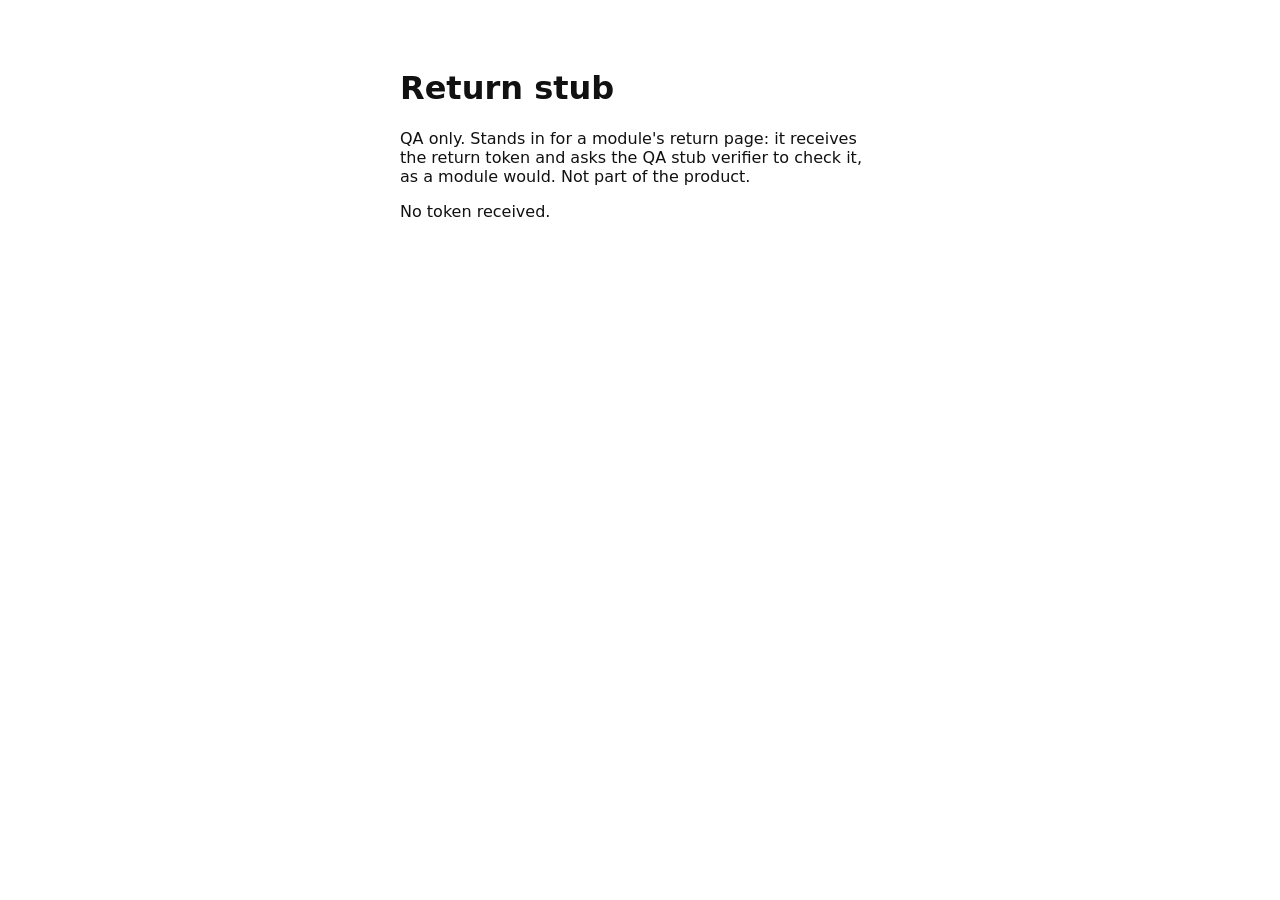
==== return-stub.html @ 80997c3a "QA return stub: receive the return token and check it with the stub verifier Co-Authored-By: Claude " ====
<!doctype html>
<html lang="en">
<head>
  <meta charset="utf-8">
  <meta name="viewport" content="width=device-width, initial-scale=1">
  <meta name="robots" content="noindex, nofollow">
  <meta http-equiv="Content-Security-Policy" content="default-src 'self'; connect-src https://app.flow.aiqadam.org; frame-ancestors 'none'">
  <meta name="referrer" content="no-referrer">
  <title>AI Qadam ID — return stub (QA)</title>
  <link rel="stylesheet" href="style.css">
  <script src="return-stub.js" defer></script>
</head>
<body>
  <main>
    <h1>Return stub</h1>
    <p>QA only. Stands in for a module's return page: it receives the return token and asks the QA stub
      verifier to check it, as a module would. Not part of the product.</p>
    <p id="status">…</p>
  </main>
</body>
</html>
---- style.css ----
body { font-family: system-ui, -apple-system, sans-serif; margin: 0; padding: 48px 16px; color: #111; background: #fff; }
main { max-width: 480px; margin: 0 auto; }
@media (prefers-color-scheme: dark) { body { color: #eee; background: #111; } }
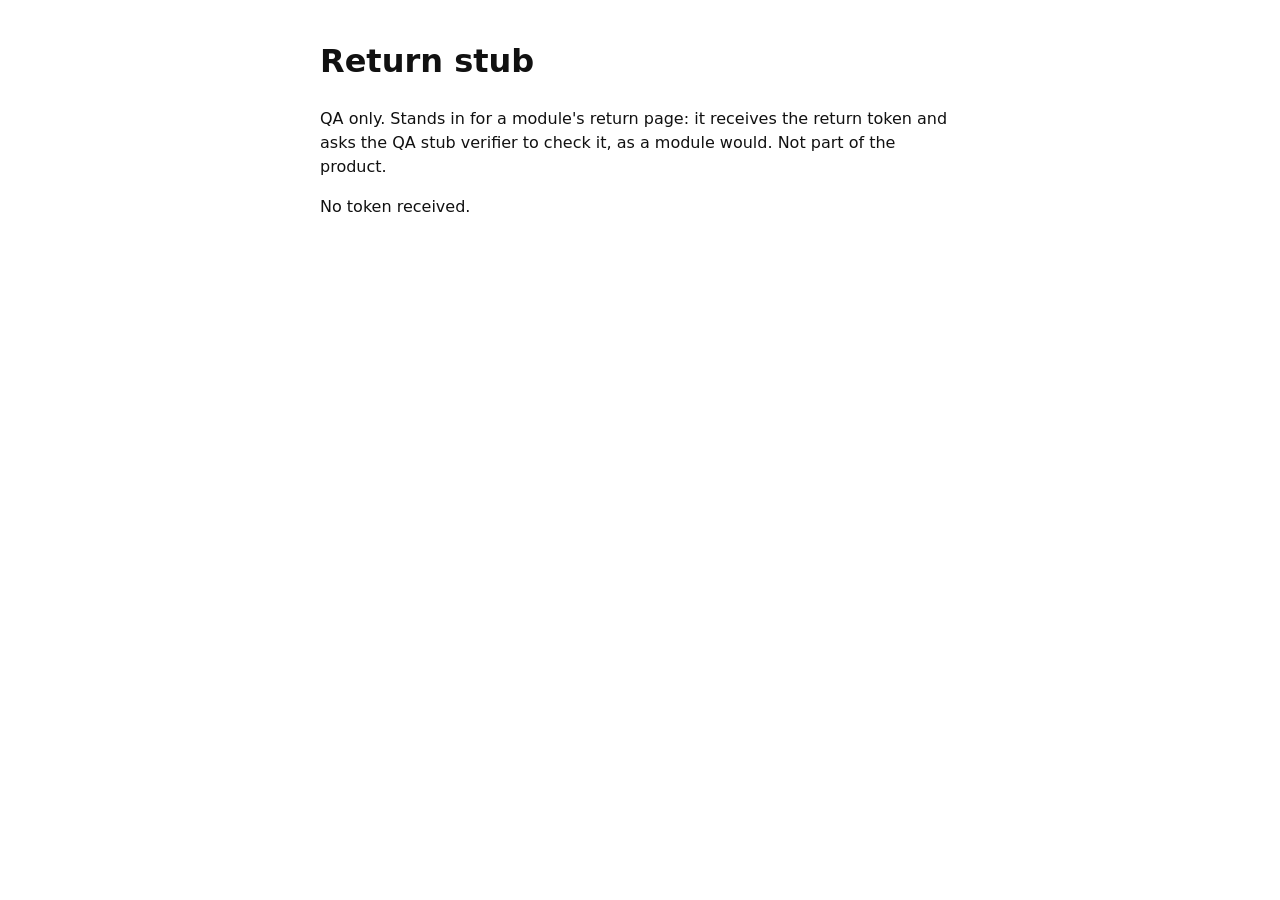
==== commit 19736023: "Login page: review fixes (write access, language-safe consent screens, return checked first) - reque" ====
--- a/return-stub.html
+++ b/return-stub.html
@@ -4,7 +4,7 @@
   <meta charset="utf-8">
   <meta name="viewport" content="width=device-width, initial-scale=1">
   <meta name="robots" content="noindex, nofollow">
-  <meta http-equiv="Content-Security-Policy" content="default-src 'self'; connect-src https://app.flow.aiqadam.org; frame-ancestors 'none'">
+  <meta http-equiv="Content-Security-Policy" content="default-src 'self'; connect-src https://app.flow.aiqadam.org">
   <meta name="referrer" content="no-referrer">
   <title>AI Qadam ID — return stub (QA)</title>
   <link rel="stylesheet" href="style.css">
--- a/style.css
+++ b/style.css
@@ -1,3 +1,42 @@
-body { font-family: system-ui, -apple-system, sans-serif; margin: 0; padding: 48px 16px; color: #111; background: #fff; }
-main { max-width: 480px; margin: 0 auto; }
-@media (prefers-color-scheme: dark) { body { color: #eee; background: #111; } }
+:root { --fg: #111; --bg: #fff; --muted: #555; --line: #ddd; --accent: #2a6edb; --warn-bg: #fff3cd; --warn-fg: #5c4400;
+  --err: #b00020; --ok: #1b6e2a; --danger: #b00020; }
+@media (prefers-color-scheme: dark) {
+  :root { --fg: #eee; --bg: #111; --muted: #aaa; --line: #333; --accent: #6ea0ff; --warn-bg: #3d3200; --warn-fg: #ffe9a6;
+    --err: #ff6b81; --ok: #7bd88f; --danger: #ff6b81; }
+}
+/* Hidden until the script has checked it is not inside a frame (clickjacking). */
+html.guard:not(.ok) body { display: none; }
+body { font-family: system-ui, -apple-system, sans-serif; margin: 0; color: var(--fg); background: var(--bg); line-height: 1.5; }
+main { max-width: 640px; margin: 0 auto; padding: 16px 16px 48px; overflow-wrap: break-word; }
+.banner { background: var(--warn-bg); color: var(--warn-fg); font-weight: 600; padding: 10px 16px; text-align: center; }
+.langs { display: flex; gap: 8px; justify-content: flex-end; max-width: 640px; margin: 8px auto 0; padding: 0 16px; }
+.lang { background: none; border: 1px solid var(--line); border-radius: 6px; color: var(--fg); padding: 4px 10px;
+  font: inherit; font-size: 14px; cursor: pointer; text-decoration: none; }
+.lang.on { border-color: var(--accent); color: var(--accent); }
+button { font: inherit; padding: 10px 16px; border-radius: 8px; border: 1px solid var(--line); background: var(--bg);
+  color: var(--fg); cursor: pointer; }
+button:disabled { opacity: .5; cursor: default; }
+button.primary { background: var(--accent); border-color: var(--accent); color: #fff; }
+button.danger { color: var(--danger); border-color: var(--danger); }
+/* "Yes" and "no" look the same (consents.md, rules for every screen). */
+.buttons { display: flex; flex-wrap: wrap; gap: 12px; margin-top: 16px; }
+.buttons button { flex: 1 1 200px; }
+.consent blockquote, .legal blockquote { margin: 12px 0; padding: 4px 12px; border-left: 3px solid var(--line); color: var(--muted); }
+.msg { border-radius: 8px; padding: 4px 12px; margin: 12px 0; border: 1px solid var(--line); }
+.msg.err { border-color: var(--err); color: var(--err); }
+.msg.ok { border-color: var(--ok); color: var(--ok); }
+.busy { color: var(--muted); }
+.links { display: flex; gap: 16px; flex-wrap: wrap; }
+a { color: var(--accent); }
+.profile { display: grid; grid-template-columns: max-content 1fr; gap: 4px 16px; }
+.profile dt { color: var(--muted); }
+.profile dd { margin: 0; }
+.consents { list-style: none; padding: 0; }
+.consents li { display: flex; flex-wrap: wrap; align-items: center; gap: 8px 16px; padding: 12px 0; border-bottom: 1px solid var(--line); }
+.consents strong { flex: 1 1 100%; }
+.status { color: var(--muted); flex: 1 1 auto; }
+.table { overflow-x: auto; }
+table { border-collapse: collapse; margin: 12px 0; font-size: 14px; }
+th, td { border: 1px solid var(--line); padding: 6px 8px; text-align: left; vertical-align: top; }
+code { font-size: .9em; }
+@media (max-width: 480px) { .profile { grid-template-columns: 1fr; } .profile dd { margin-bottom: 8px; } }
